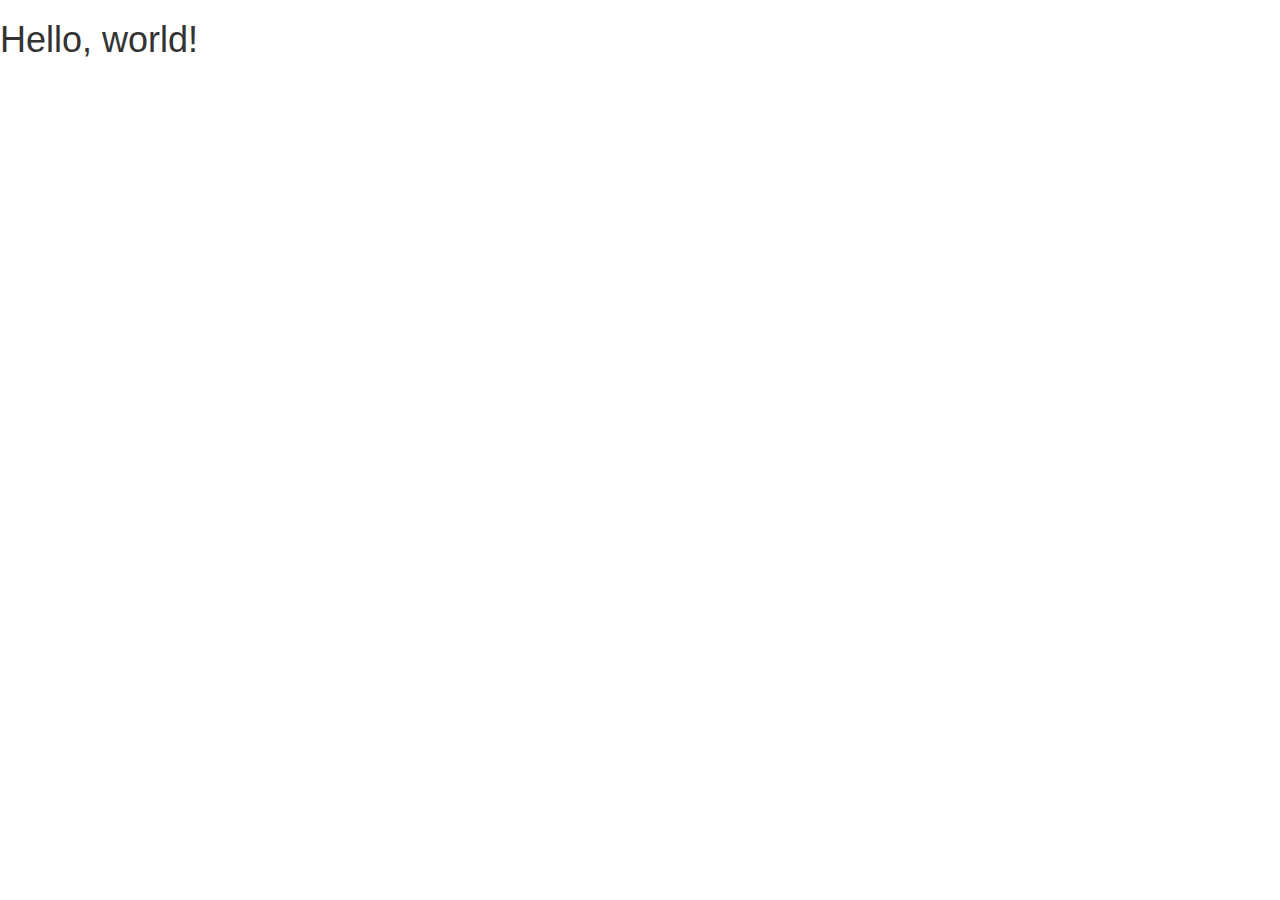
==== index.html @ 1d88e2bb "start bootstrap project" ====
<!DOCTYPE html>
<html lang="en">
  <head>
    <meta charset="utf-8">
    <meta http-equiv="X-UA-Compatible" content="IE=edge">
    <meta name="viewport" content="width=device-width, initial-scale=1">
    <!-- The above 3 meta tags *must* come first in the head; any other head content must come *after* these tags -->
    <title>Bootstrap 101 Template</title>

    <!-- Bootstrap -->
    <link href="css/bootstrap.min.css" rel="stylesheet">

    <!-- HTML5 shim and Respond.js for IE8 support of HTML5 elements and media queries -->
    <!-- WARNING: Respond.js doesn't work if you view the page via file:// -->
    <!--[if lt IE 9]>
      <script src="https://oss.maxcdn.com/html5shiv/3.7.2/html5shiv.min.js"></script>
      <script src="https://oss.maxcdn.com/respond/1.4.2/respond.min.js"></script>
    <![endif]-->
  </head>
  <body>
    <h1>Hello, world!</h1>

    <!-- jQuery (necessary for Bootstrap's JavaScript plugins) -->
    <script src="https://ajax.googleapis.com/ajax/libs/jquery/1.11.3/jquery.min.js"></script>
    <!-- Include all compiled plugins (below), or include individual files as needed -->
    <script src="js/bootstrap.min.js"></script>
  </body>
</html>
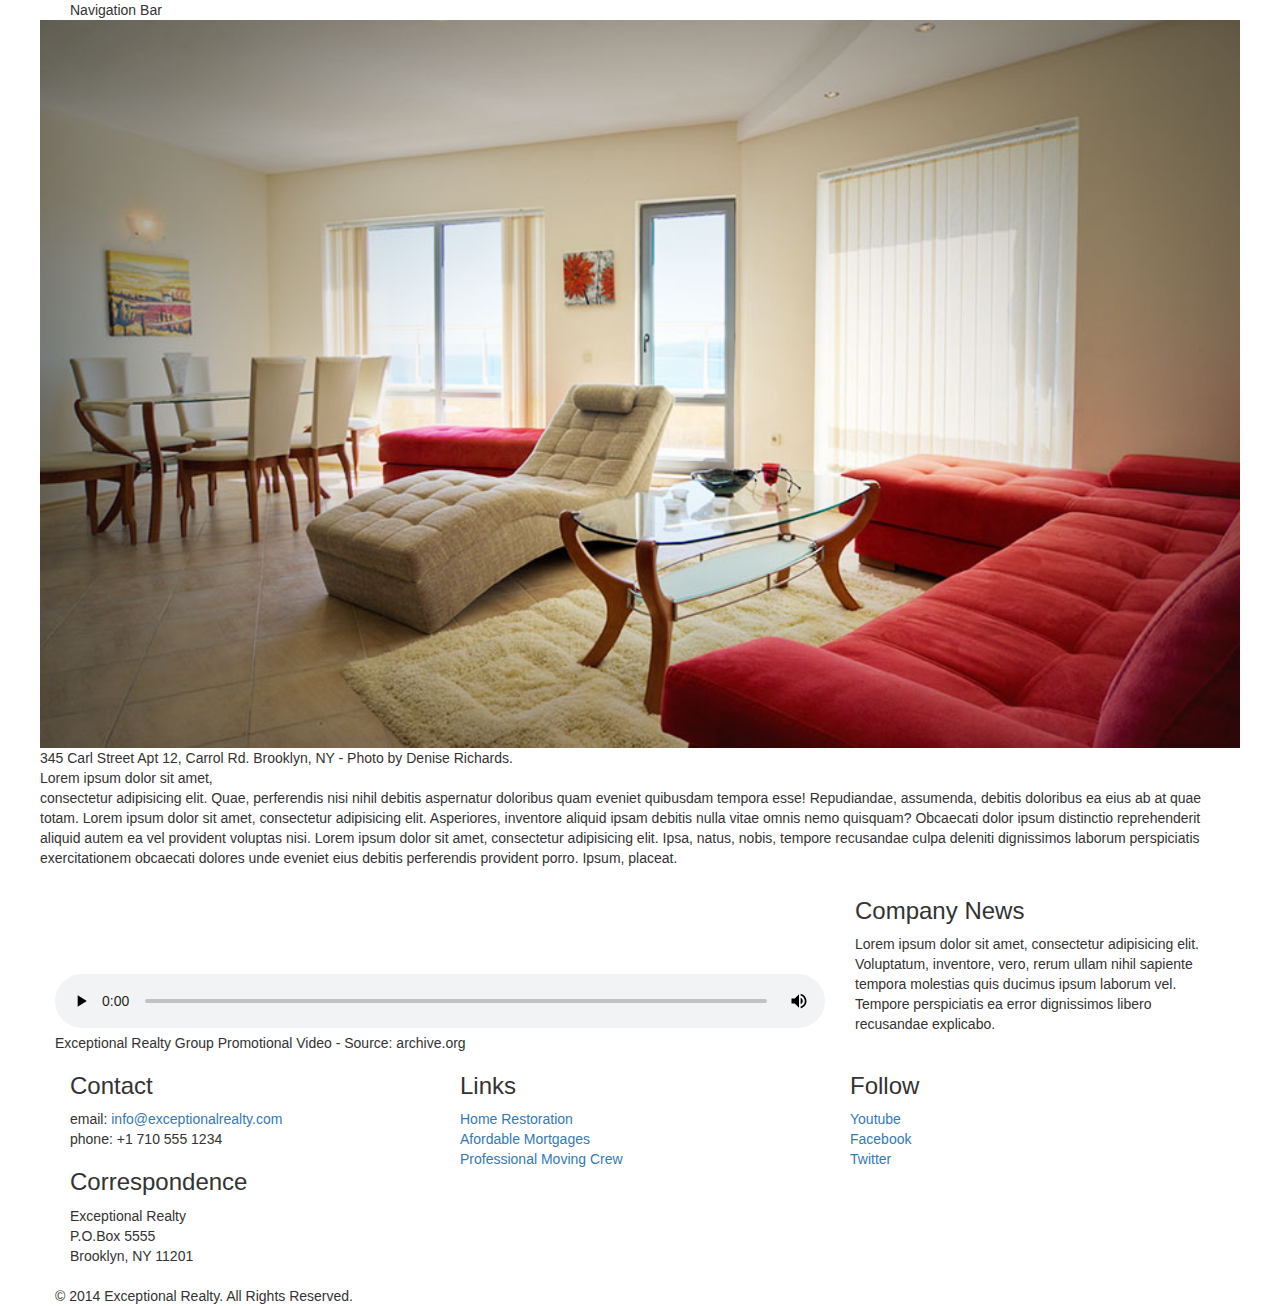
==== commit f83f8b2d: "finish layout" ====
--- a/index.html
+++ b/index.html
@@ -5,10 +5,13 @@
     <meta http-equiv="X-UA-Compatible" content="IE=edge">
     <meta name="viewport" content="width=device-width, initial-scale=1">
     <!-- The above 3 meta tags *must* come first in the head; any other head content must come *after* these tags -->
-    <title>Bootstrap 101 Template</title>
+    <title>Exceptional Realty Group - Luxury Homes - About</title>
 
     <!-- Bootstrap -->
     <link href="css/bootstrap.min.css" rel="stylesheet">
+
+    <!-- Custom Style Sheet -->
+    <link rel="stylesheet" type="text/css" href="css/style.css">
 
     <!-- HTML5 shim and Respond.js for IE8 support of HTML5 elements and media queries -->
     <!-- WARNING: Respond.js doesn't work if you view the page via file:// -->
@@ -18,7 +21,84 @@
     <![endif]-->
   </head>
   <body>
-    <h1>Hello, world!</h1>
+    <div class="container">
+      <div class="row">
+       <div class="col-sm-12">
+         Navigation Bar 
+       </div>
+
+       <div class="row">
+       <div class="colum-sm-12">
+         <img src="images/intro-pic.jpg" alt="A beautiful living room." title="Welcome to Exceptional Realty Group">
+            <figcaption>345 Carl Street Apt 12, Carrol Rd. Brooklyn, NY - Photo by Denise Richards.</figcaption>
+          </figure>
+
+          <p>Lorem ipsum dolor sit amet,<br> consectetur adipisicing elit. Quae, perferendis nisi nihil debitis aspernatur doloribus quam eveniet quibusdam tempora esse! Repudiandae, assumenda, debitis doloribus ea eius ab at quae totam. Lorem ipsum dolor sit amet, consectetur adipisicing elit. Asperiores, inventore aliquid ipsam debitis nulla vitae omnis nemo quisquam? Obcaecati dolor ipsum distinctio reprehenderit aliquid autem ea vel provident voluptas nisi. Lorem ipsum dolor sit amet, consectetur adipisicing elit. Ipsa, natus, nobis, tempore recusandae culpa deleniti dignissimos laborum perspiciatis exercitationem obcaecati dolores unde eveniet eius debitis perferendis provident porro. Ipsum, placeat.</p>
+       </div>
+         
+       </div>
+
+        <div class="row">
+            <div class="col-sm-8">
+              <figure>
+                <video controls>
+                  <source src="videos/real-estate.mp4" type="video/mp4"> 
+                  <source src="videos/real-estate.ogv" type="video/ogg">
+                  Your browser does not support HTML5 video. <a href="http://browsehappy.com" target="_blank">Please upgrade your browser</a>.
+                </video>
+                <figcaption>Exceptional Realty Group Promotional Video - Source: archive.org</figcaption>
+            </figure>
+            </div>
+
+            <div class="col-sm-4">
+              <h3>Company News</h3>
+                <p>Lorem ipsum dolor sit amet, consectetur adipisicing elit. Voluptatum, inventore, vero, rerum ullam nihil sapiente tempora molestias quis ducimus ipsum laborum vel. Tempore perspiciatis ea error dignissimos libero recusandae explicabo.</p>
+            </div> 
+
+        </div
+
+        <div class="row">
+           <div class="col-sm-4">
+              <h3>Contact</h3>
+              <p>
+                email: <a href="mailto:info@exceptionalrealty.com">info@exceptionalrealty.com</a><br>
+                phone: +1 710 555 1234
+              </p>
+              <h3>Correspondence</h3>
+              <address>
+                Exceptional Realty<br>
+                P.O.Box 5555<br>
+                Brooklyn, NY 11201
+              </address>
+           </div>
+
+           <div class="col-sm-4">
+             <h3>Links</h3>
+            <p>
+              <a href="#" target="_blank">Home Restoration</a><br>
+              <a href="#" target="_blank">Afordable Mortgages</a><br>
+              <a href="#" target="_blank">Professional Moving Crew</a>
+            </p>
+           </div>
+
+           <div class="col-sm-4">
+              <h3>Follow</h3>
+              <p>
+                <a href="#" target="_blank">Youtube</a><br>
+                <a href="#" target="_blank">Facebook</a><br>
+                <a href="#" target="_blank">Twitter</a>
+              </p>
+           </div>   
+            
+            <div class="row">
+              <div class="col-sm-12">
+                 &copy; 2014 Exceptional Realty. All Rights Reserved.
+              </div>
+            </div>
+          
+
+        
+    </div> <!-- container -->
 
     <!-- jQuery (necessary for Bootstrap's JavaScript plugins) -->
     <script src="https://ajax.googleapis.com/ajax/libs/jquery/1.11.3/jquery.min.js"></script>
--- a/css/style.css
+++ b/css/style.css
@@ -0,0 +1,12 @@
+/*/////// MEDIA ////////*/
+
+img, video, audio, iframe, table, form {
+  width: 100%; /* IE */
+  max-width: 100%; /* FF, Safari, Chrome */
+
+
+/*/////// LAYOUT STYLES ////////*/
+
+.row {
+  margin-bottom: 20px;
+}
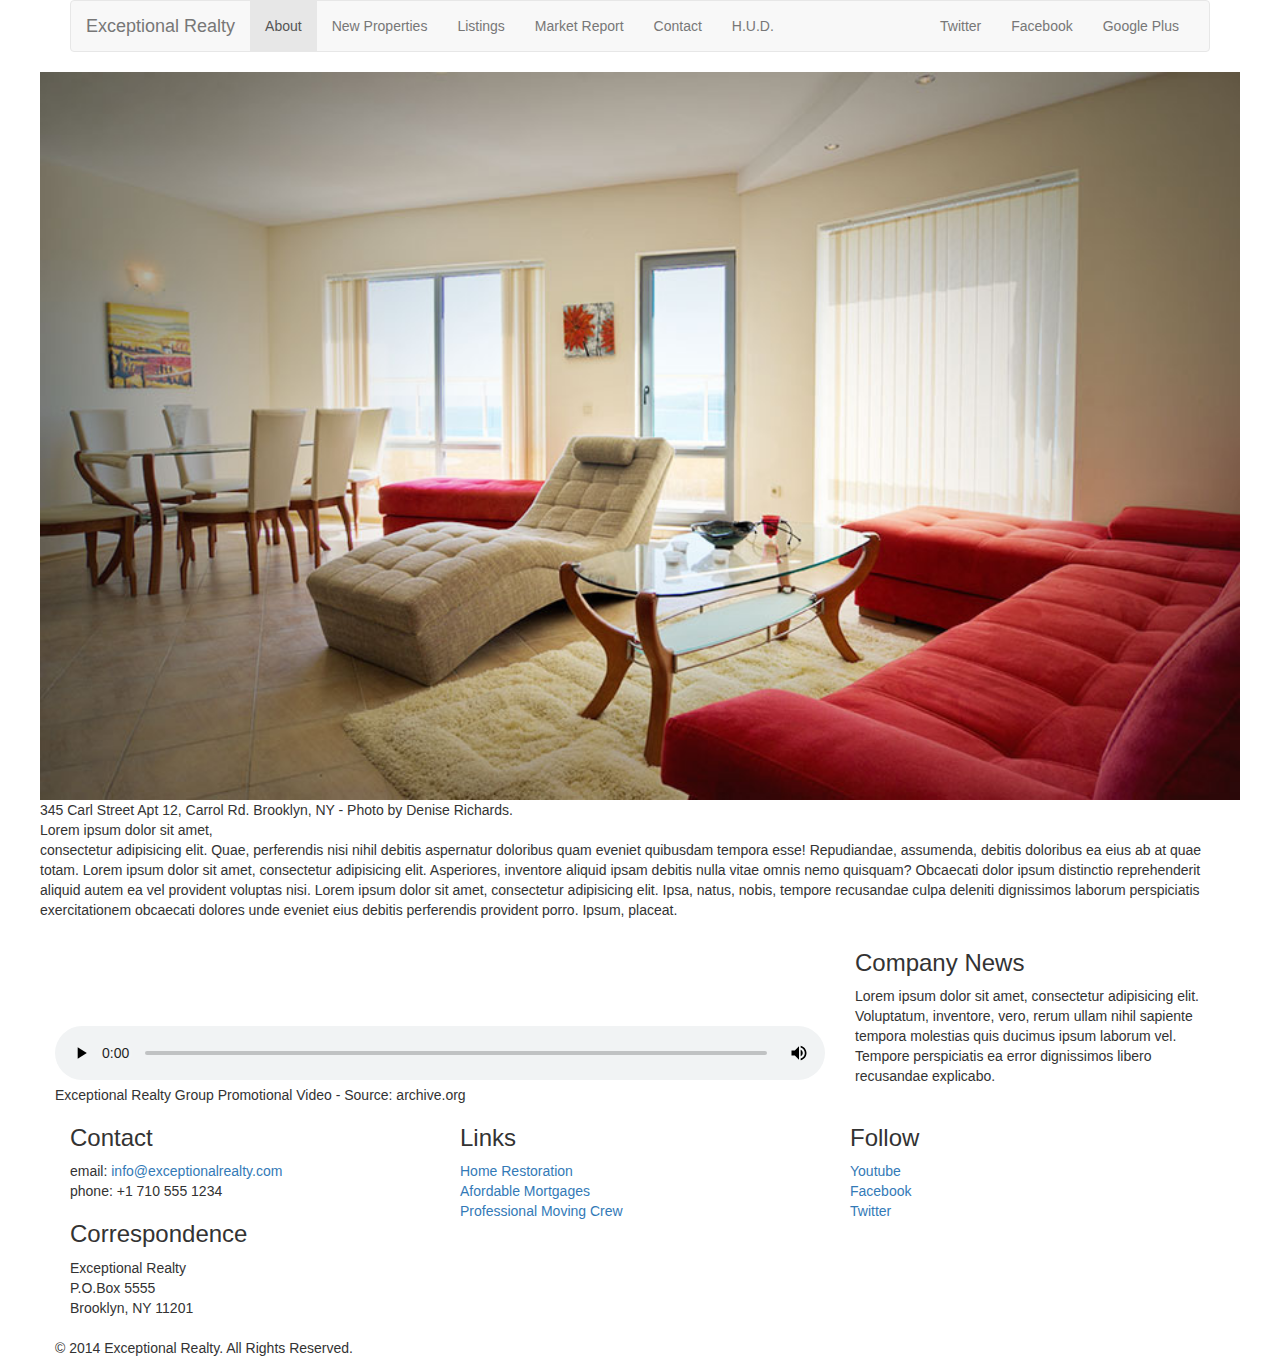
==== commit 0dd3274f: "finish navbar" ====
--- a/index.html
+++ b/index.html
@@ -24,8 +24,40 @@
     <div class="container">
       <div class="row">
        <div class="col-sm-12">
-         Navigation Bar 
-       </div>
+           <nav class="navbar navbar-default">
+            <div class="container-fluid">
+              <!-- Brand and toggle get grouped for better mobile display -->
+              <div class="navbar-header">
+                <button type="button" class="navbar-toggle collapsed" data-toggle="collapse" data-target="#bs-example-navbar-collapse-1" aria-expanded="false">
+                  <span class="sr-only">Toggle navigation</span>
+                  <span class="icon-bar"></span>
+                  <span class="icon-bar"></span>
+                  <span class="icon-bar"></span>
+                </button>
+                <a class="navbar-brand" href="#">Exceptional Realty</a>
+              </div>
+
+              <!-- Collect the nav links, forms, and other content for toggling -->
+              <div class="collapse navbar-collapse" id="bs-example-navbar-collapse-1">
+              <!-- main nav links -->
+                <ul class="nav navbar-nav">
+                  <li class="active"><a href="#">About<span class="sr-only">(current)</span></a></li>
+                  <li><a href="#">New Properties</a></li>
+                  <li><a href="#">Listings</a></li>
+                  <li><a href="#">Market Report</a></li>
+                  <li><a href="#">Contact</a></li>
+                  <li><a href="#" target="_blank">H.U.D.</a></li>
+                </ul>
+                <!-- social nav links -->
+                <ul class="nav navbar-nav navbar-right">
+                  <li><a class="twit" href="#" title="Twitter">Twitter</a></li>
+                  <li><a class="fbook" href="#" title="Facebook">Facebook</a></li>
+                  <li><a class="gplus" href="#" title="Google Plus">Google Plus</a></li>
+                </ul>
+              </div><!-- /.navbar-collapse -->
+            </div><!-- /.container-fluid -->
+          </nav> 
+        </div>
 
        <div class="row">
        <div class="colum-sm-12">
